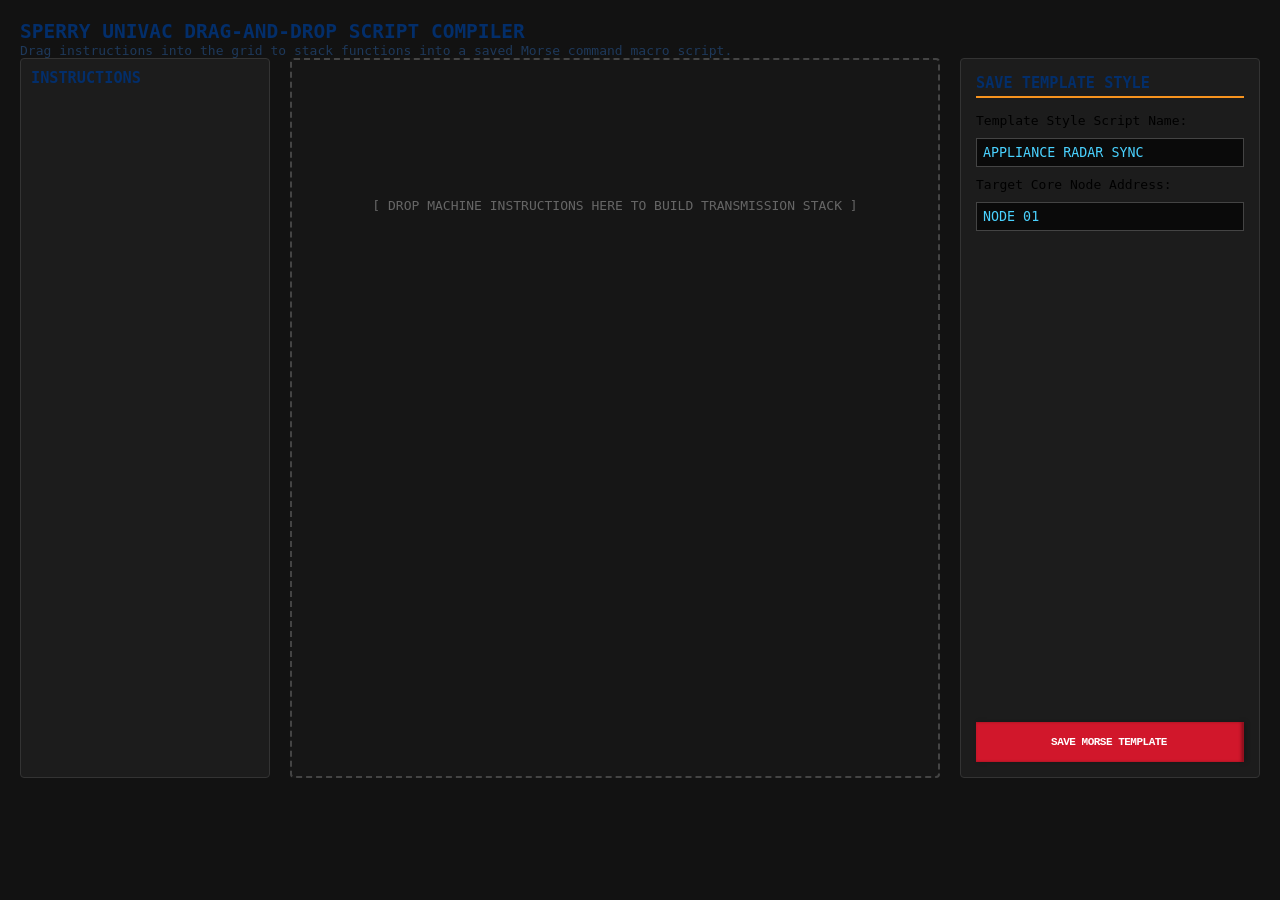
==== gantry-builder/index.html @ 1506370a "Update index.html" ====
<!DOCTYPE html>
<html lang="en">
<link rel="stylesheet" href="style.css">
<head>
    <meta charset="UTF-8">
    <meta name="viewport" content="width=device-width, initial-scale=1.0">
    <title>Sperry Univac Instruction Macro Compiler</title>
    <!-- Inject Gantry's base structural grid styling elements -->
    <link rel="stylesheet" href="../assets/css/main.css">
    <style>
        body { background-color: #121212; color: #FFF; font-family: monospace; padding: 20px; }
        .builder-workspace { display: flex; gap: 20px; height: 80vh; }
        
        /* Left Hand Module Drawer Panel */
        .instruction-drawer { width: 250px; background: #1C1C1C; border: 1px solid #333; padding: 10px; border-radius: 4px; overflow-y: auto;}
        .draggable-instruction-block { background: #2D2D2D; border-left: 4px solid #4AD2FF; padding: 8px; margin-bottom: 8px; cursor: grab; font-size: 11px; }
        .draggable-instruction-block:active { cursor: grabbing; }

        /* Center Grid Assembly Dropzone */
        .gantry-layout-canvas { flex-grow: 1; background: #161616; border: 2px dashed #444; border-radius: 4px; padding: 15px; overflow-y: auto; position: relative; }
        .gantry-dropped-row { display: flex; background: #222; border: 1px solid #333; margin-bottom: 10px; padding: 10px; align-items: center; position: relative;}
        .remove-btn { background: #D1172B; color: white; border: none; padding: 2px 6px; cursor: pointer; font-size: 10px; position: absolute; right: 5px; top: 5px;}

        /* Right Panel Save Management Deck */
        .template-save-deck { width: 300px; background: #1C1C1C; border: 1px solid #333; padding: 15px; border-radius: 4px; display: flex; flex-direction: column; gap: 10px;}
        .script-input { background: #0A0A0A; border: 1px solid #444; color: #4AD2FF; font-family: monospace; padding: 6px; width: 100%; box-sizing: border-box;}
    </style>
</head>
<body>
    <h2>SPERRY UNIVAC DRAG-AND-DROP SCRIPT COMPILER</h2>
    <p>Drag instructions into the grid to stack functions into a saved Morse command macro script.</p>

    <div class="builder-workspace">
        <!-- Drawer containing draggable elements -->
        <div class="instruction-drawer" id="gantry-sidebar-drawer">
            <h3>INSTRUCTIONS</h3>
            <!-- Generated dynamically via Javascript matrix maps -->
        </div>

        <!-- The Visual Dropzone Area Grid Canvas -->
        <div class="gantry-layout-canvas" id="gantry-dropzone-canvas">
            <div style="color: #666; text-align: center; margin-top: 20%;" id="canvas-placeholder">
                [ DROP MACHINE INSTRUCTIONS HERE TO BUILD TRANSMISSION STACK ]
            </div>
        </div>

        <!-- Saved Macro Form Properties Pane -->
        <div class="template-save-deck">
            <h3>SAVE TEMPLATE STYLE</h3>
            <label>Template Style Script Name:</label>
            <input type="text" class="script-input" id="macro-style-name" value="APPLIANCE_RADAR_SYNC">
            
            <label>Target Core Node Address:</label>
            <input type="text" class="script-input" id="macro-node-target" value="NODE_01">

            <button id="kvm-big-red-cycle" style="position: static; width: 100%; height: 40px; margin-top: auto; font-style: normal;">
                SAVE MORSE TEMPLATE
            </button>
        </div>
    </div>

    <script type="module" src="app.js"></script>
</body>
</html>
---- gantry-builder/style.css ----
/* ==========================================================================
   SPERRY SOFTWARE COLOR PATCH ONLY - KEEPS EXACT COMPONENT SPACING & RESPONSIVENESS
   ========================================================================== */

body { 
    background-color: #DDE7F5; /* Genuine WinForms Window Face Blue */
    color: #000000;            /* Default strict system typography black */
    font-family: 'Tahoma', 'Segoe UI', monospace; 
    padding: 20px; 
}

h2 {
    color: #032E6A;            /* Deep Corporate Navy */
}

p {
    color: #1E395B;
}

.builder-workspace { 
    display: flex; 
    gap: 20px; 
    height: 80vh; 
}

/* Left Hand Module Drawer Panel */
.instruction-drawer { 
    width: 250px; 
    background: #C2D1E5;      /* Table canvas background gray-blue container fill */
    border: 1px solid #7F9DB9; /* Hard-coded classic client pane frame line */
    padding: 10px; 
    border-radius: 4px; 
    overflow-y: auto;
    color: #000000;
}

.instruction-drawer h3 {
    color: #032E6A;
}

.draggable-instruction-block { 
    background: #FFFFFF;      /* Clean WinForms text box white fill */
    border: 1px solid #9BB4D6;
    border-left: 4px solid #F7931E; /* Signature Sperry Signal Orange */
    padding: 8px; 
    margin-bottom: 8px; 
    cursor: grab; 
    font-size: 11px; 
    color: #000000;
}

/* Center Grid Assembly Dropzone */
.gantry-layout-canvas { 
    flex-grow: 1; 
    background: #F0F5FA;      /* Inner canvas window body background tint */
    border: 2px dashed #7F9DB9; 
    border-radius: 4px; 
    padding: 15px; 
    overflow-y: auto; 
    position: relative; 
}

.gantry-dropped-row { 
    display: flex; 
    background: #FFFFFF;      /* Solid white for stacked active components */
    border: 1px solid #9BB4D6; 
    margin-bottom: 10px; 
    padding: 10px; 
    align-items: center; 
    position: relative;
    color: #000000;
}

.remove-btn { 
    background: #D1172B;      /* Custom Crimson Red theme accent */
    color: #FFFFFF; 
    border: none; 
    padding: 2px 6px; 
    cursor: pointer; 
    font-size: 10px; 
    position: absolute; 
    right: 5px; 
    top: 5px;
}

/* Right Panel Save Management Deck */
.template-save-deck { 
    width: 300px; 
    background: #E9EEF4;      /* Lower toolbar layout neutral tint */
    border: 1px solid #7F9DB9; 
    padding: 15px; 
    border-radius: 4px; 
    display: flex; 
    flex-direction: column; 
    gap: 10px;
    color: #000000;
}

.template-save-deck h3 {
    color: #032E6A;
    border-bottom: 2px solid #F7931E; /* Orange Header Divider line */
    padding-bottom: 4px;
    margin-bottom: 5px;
}

.script-input { 
    background: #FFFFFF; 
    border: 1px solid #7F9DB9; 
    color: #000000; 
    font-family: monospace; 
    padding: 6px; 
    width: 100%; 
    box-sizing: border-box;
}

/* Big Red Save/Cycle Button Custom Target Override */
#kvm-big-red-cycle {
    background-color: #D1172B;
    border: none;
    border-right: 2px solid #94101E; /* Crimson mechanical shadow bevel */
    color: #FFFFFF;
    cursor: pointer;
    box-shadow: inset -1px 0px 3px rgba(0,0,0,0.3), 2px 0px 5px rgba(0,0,0,0.2);
}

#kvm-big-red-cycle:active {
    background-color: #A61222;
}
---- assets/css/main.css ----
/* Global Touch System Configuration */
* {
    box-sizing: border-box;
    margin: 0;
    padding: 0;
    /* Disable default touch callouts and highlight behaviors */
    -webkit-touch-callout: none;
    -webkit-user-select: none;
    user-select: none;
    -webkit-tap-highlight-color: transparent;
}

body, html {
    width: 100%;
    height: 100%;
    overflow: hidden; /* Avoid messy mobile page bouncing */
    background-color: #050505;
    font-family: sans-serif;
}

/* KVM Navigation */
.kvm-global-nav {
    display: flex;
    height: 60px;
    background-color: #1A428A; /* Sperry Software Blue Base */
    border-bottom: 4px solid #E06B20; /* Sperry Software Orange Highlight Line */
    align-items: center;
    justify-content: space-between;
    padding: 0 15px;
    color: #ffffff;
}

.touch-tab {
    height: 48px; /* Safe human-finger tap target */
    min-width: 120px;
    background: #113066;
    border: 1px solid #2554a3;
    color: #ccc;
    font-weight: bold;
    border-radius: 4px;
    margin: 0 5px;
    cursor: pointer;
}

.touch-tab.active {
    background: #E06B20; /* Active mode shifts to Sperry Orange */
    color: #fff;
    border-color: #ff8533;
}

/* Viewport States */
.kvm-screen-pane {
    display: none;
    width: 100%;
    height: calc(100vh - 60px);
    position: relative;
    overflow: auto;
}

.kvm-screen-pane.active {
    display: block;
}

/* Precise Alignment Framework for the Crimson Red KVM Cycle Button */
#kvm-big-red-cycle {
    position: absolute;
    left: 0;
    top: 0;
    
    /* Matches standard system titlebars and notification widths exactly */
    height: 60px; 
    width: 44px;  
    
    /* Exact Red Hex Color Code and Text Configuration */
    background-color: #D1172B;
    border: none;
    border-right: 2px solid #94101E; /* Dark crimson bevel line for physical switch depth */
    color: #FFFFFF; /* High-contrast white typewriter text */
    
    /* Univac Required Typography Properties */
    font-family: "Courier New", "Courier", "Lucida Console", monospace;
    font-weight: bold;
    font-style: italic;
    font-size: 11px;
    letter-spacing: -0.5px;
    text-align: center;
    padding: 0;
    cursor: pointer;
    
    /* Physical mechanical switch style shadow depth treatments */
    box-shadow: inset -1px 0px 3px rgba(0,0,0,0.3), 2px 0px 5px rgba(0,0,0,0.2);
    z-index: 100;
}

#kvm-big-red-cycle:active {
    /* Muted compression red tone for physical tactile response simulation */
    background-color: #A61222; 
    box-shadow: inset 2px 2px 5px rgba(0, 0, 0, 0.5);
    border-right: 2px solid #A61222;
}
#kvm-simulation-bench {
    position: fixed;
    bottom: 0;
    right: 0;
    z-index: 10000;
    background-color: #1A1A1A;
    border: 1px solid #333333;
    border-radius: 4px 0 0 0;
    padding: 6px 12px;
    display: flex;
    align-items: center;
    gap: 8px;
    box-shadow: -2px -2px 10px rgba(0,0,0,0.5);
}

.bench-tag {
    font-family: monospace;
    font-size: 11px;
    color: #888888;
    font-weight: bold;
}

.bench-btn {
    height: 28px;
    padding: 0 10px;
    background-color: #2D2D2D;
    border: 1px solid #444;
    color: #AAA;
    font-family: monospace;
    font-size: 11px;
    cursor: pointer;
    border-radius: 3px;
}

.bench-btn:active {
    background-color: #3D3D3D;
}

.bench-btn.active {
    background-color: #D1172B; /* Flashes your Crimson Red theme accent when forced active */
    color: #FFF;
    border-color: #FF3344;
    font-weight: bold;
}
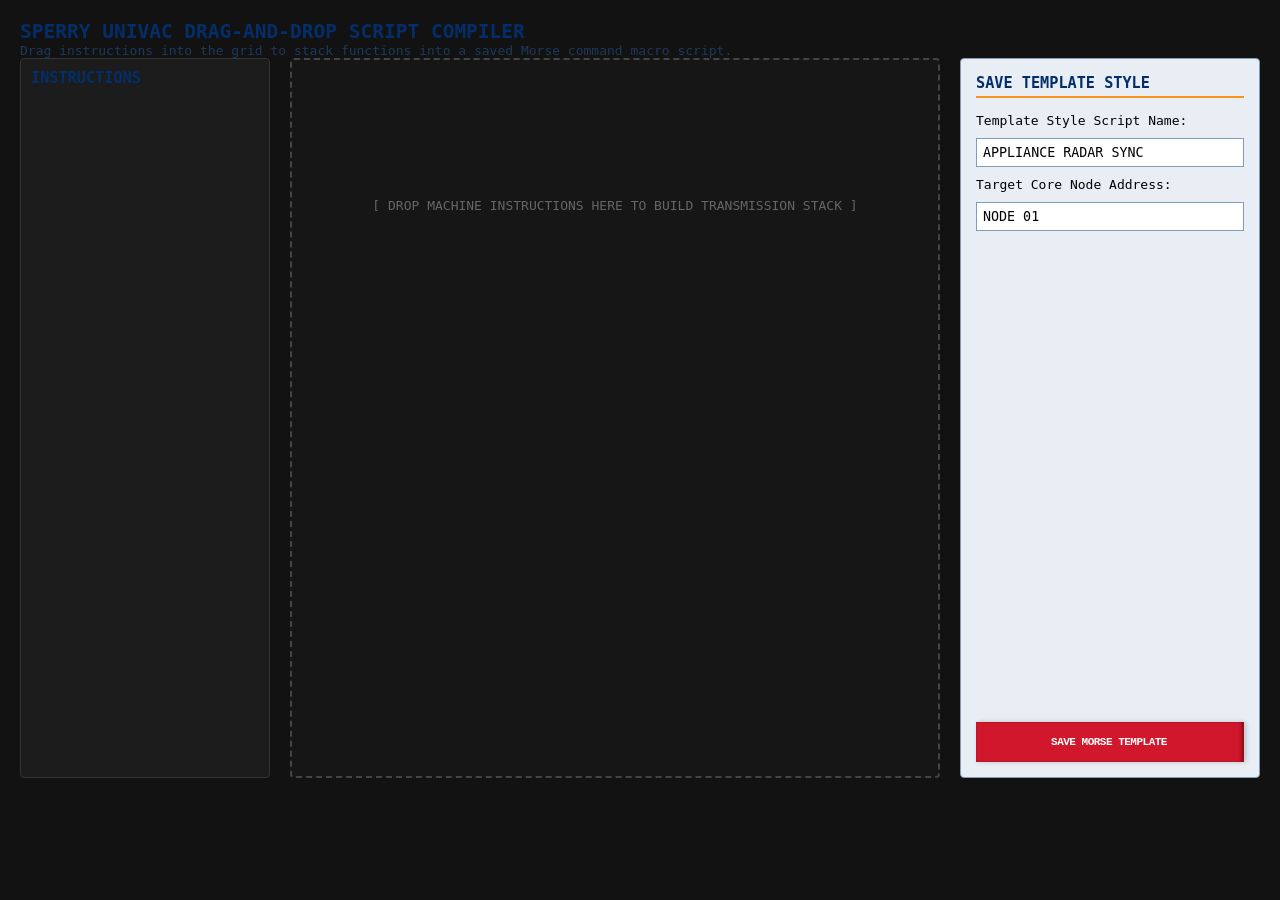
==== commit 4601ffb5: "Update index.html" ====
--- a/gantry-builder/index.html
+++ b/gantry-builder/index.html
@@ -21,9 +21,30 @@
         .gantry-dropped-row { display: flex; background: #222; border: 1px solid #333; margin-bottom: 10px; padding: 10px; align-items: center; position: relative;}
         .remove-btn { background: #D1172B; color: white; border: none; padding: 2px 6px; cursor: pointer; font-size: 10px; position: absolute; right: 5px; top: 5px;}
 
-        /* Right Panel Save Management Deck */
-        .template-save-deck { width: 300px; background: #1C1C1C; border: 1px solid #333; padding: 15px; border-radius: 4px; display: flex; flex-direction: column; gap: 10px;}
-        .script-input { background: #0A0A0A; border: 1px solid #444; color: #4AD2FF; font-family: monospace; padding: 6px; width: 100%; box-sizing: border-box;}
+        <!-- Right Hand Sidebar Panel: Saved Macro Template Properties Deck -->
+        <div class="template-save-deck">
+            <h3>SAVE TEMPLATE STYLE</h3>
+            <label>Template Style Script Name:</label>
+            <input type="text" class="script-input" id="macro-style-name" value="APPLIANCE_RADAR_SYNC">
+            
+            <!-- REPLACED DROPDOWN BLOCK: POPULATED VIA MUSEUM HISTORY MATRIX -->
+            <label for="macro-node-target-select">Target Museum Node Address:</label>
+            <select class="script-input" id="macro-node-target-select" style="height: 24px; font-family: 'Tahoma', sans-serif; font-size: 11px;">
+                <!-- Python dictionary options render here dynamically -->
+            </select>
+
+            <!-- Dynamic Live Matrix Metadata Readout Panel -->
+            <div id="matrix-node-telemetry-panel" style="background-color: #FFFFFF; border: 1px solid #7F9DB9; padding: 6px; font-size: 10px; color: #555; display: flex; flex-direction: column; gap: 2px; margin-top: 4px;">
+                <div><strong>System ID:</strong> <span id="lbl-sys-id">-</span></div>
+                <div><strong>Priority Weight:</strong> <span id="lbl-prio-weight">-</span></div>
+                <div><strong>Cycle Factor:</strong> <span id="lbl-cycle-factor">-</span></div>
+            </div>
+
+            <button id="kvm-big-red-cycle" style="position: static; width: 100%; height: 40px; margin-top: auto; font-style: normal;">
+                SAVE MORSE TEMPLATE
+            </button>
+        </div>
+
     </style>
 </head>
 <body>
